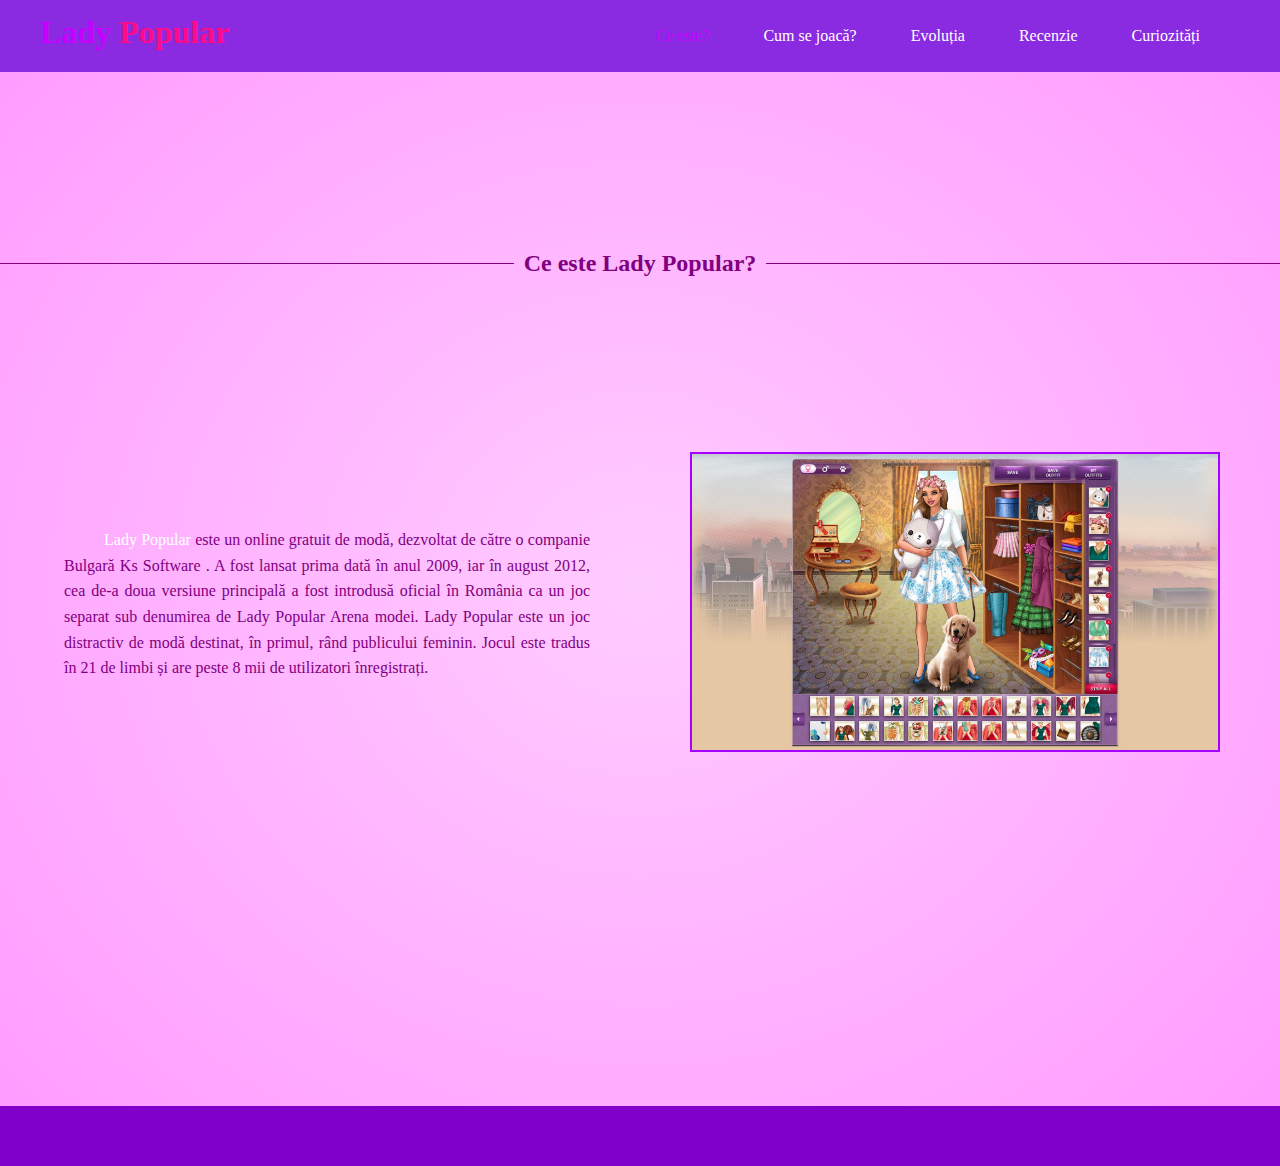
==== index.htm @ adce246d "Rename acasa.htm to index.htm" ====
<!DOCTYPE html>
<html lang="en">
<head>
  <meta charset="UTF-8">
  <meta http-equiv="X-UA-Compatible" content="IE=edge">
  <meta name="viewport" content="width=device-width, initial-scale=1.0">
  <link rel="stylesheet" href="style.css">
  <title>Ce este?</title>
  <link rel="shortcut icon" type="image/png" href="Imagini/icon.png">
</head>
<body>
  <header>
    <a href="acasa.html"><h1>Lady <span>Popular</span></h1></a>
    <nav>
      <ul>
        <li><a href="ceeste.htm"id="aici">Ce este?</a></li> 
        <li><a href="cumsejoaca.htm">Cum se joacă?</a></li>  
        <li><a href="evolutia.htm">Evoluția</a></li>  
        <li><a href="recenzie.htm">Recenzie</a></li>
        <li><a href="curiozitati.htm">Curiozități</a></li>
      </ul>
    </nav>        
  </header>
  <h2>Ce este Lady Popular?</h2>
  <section>
    <p>
     <a href="https://ladypopular.ro">Lady Popular</a> este un online gratuit de modă, dezvoltat de către o companie Bulgară Ks Software . A fost lansat prima dată în anul 2009, iar în august 2012, cea de-a doua versiune principală a fost introdusă oficial în România ca un joc separat sub denumirea de Lady Popular Arena modei. Lady Popular este un joc distractiv de modă destinat, în primul, rând publicului feminin. Jocul este tradus în 21 de limbi și are peste 8 mii de utilizatori înregistrați.
  </p>
  <div><img src="Imagini/ladypopular1.jpg" alt=""></div>
  <p id="box1">
</section>
<footer></footer>
</body>
</html>
---- style.css ----
body {
    margin:0px;
    font-family:Georgia, Cooper Black, Century Schoolbook, Lucida handwriting;
    background-image:radial-gradient(#FFCCFF, #FF99FF);
    color: purple;
  }
  header{
    width: 100%;
    height: auto;
    background-color: #8A2BE2;
    display: grid;
    grid-template-columns: auto auto;
    position:fixed;
    top:0;
  }
  h1{
    margin-top: 14px;
    margin-left:40px; 
    float: left;
  }
  span{
    color:#FF0a89;
  }
  ul{
    width:auto;
    float:right;
    margin:27px 60px 10px 0px;
  }
  li{
    margin-right: 20px;
    margin-left:30px;
    display: inline-block;
  }
  a{
    text-align:center;
    text-decoration: none;
    color: white;
  }
  #aici{
    color:#c800ff;
  }
  #aici:hover{
    color:#c800ff;
    transition: 0.45s;
  }
  a:hover{
    color:#c800ff;
    transition: 0.45s;
  }
  h2 {
    margin-top: 250px;
    margin-bottom:175px;
    display: flex;
    flex-direction: row;
  }
  h2:before, h2:after{
    content: "";
    flex: 1 1;
    border-bottom: 1px solid;
    margin: auto;
  }
  h2:before {
    margin-right: 10px;
  }
  h2:after {
    margin-left: 10px;
  }
  section{
    display: grid;
    grid-template-columns: 1fr 1fr;
    grid-gap:100px;
    margin: 100px 5% 0px 5%;
    box-align: center; 
    row-gap:200px;
  }
  div{
    padding:0px;
    margin:auto;
    text-align: center;
  }
  img{
    width:100%; 
    border: solid #a600ff 2px;
    margin: auto;
  }
  .excep{
    width:100%;
    border:none;
    width:500px;
  } 
  p{
   margin: auto;
   line-height: 1.6; 
   text-indent: 40px;
   text-align: justify;
  }
  footer{
    margin-top:150px;
    width:100%;
    height: 60px;
    background-color:#8000c9;
  }
  #box1{
    grid-column:span 2;
    margin-right:25%;
    margin-left:25%;
  }
  video{
    width:100%;
    border: solid #c300ff 2px;
  }
  #curiozitati{
    row-gap:60px;
  }
  .curiozitate{
    padding:25px;
    border-radius: 40px;
    background-color:#ffffff;
    text-align: center;
    text-indent: 0px;
  }
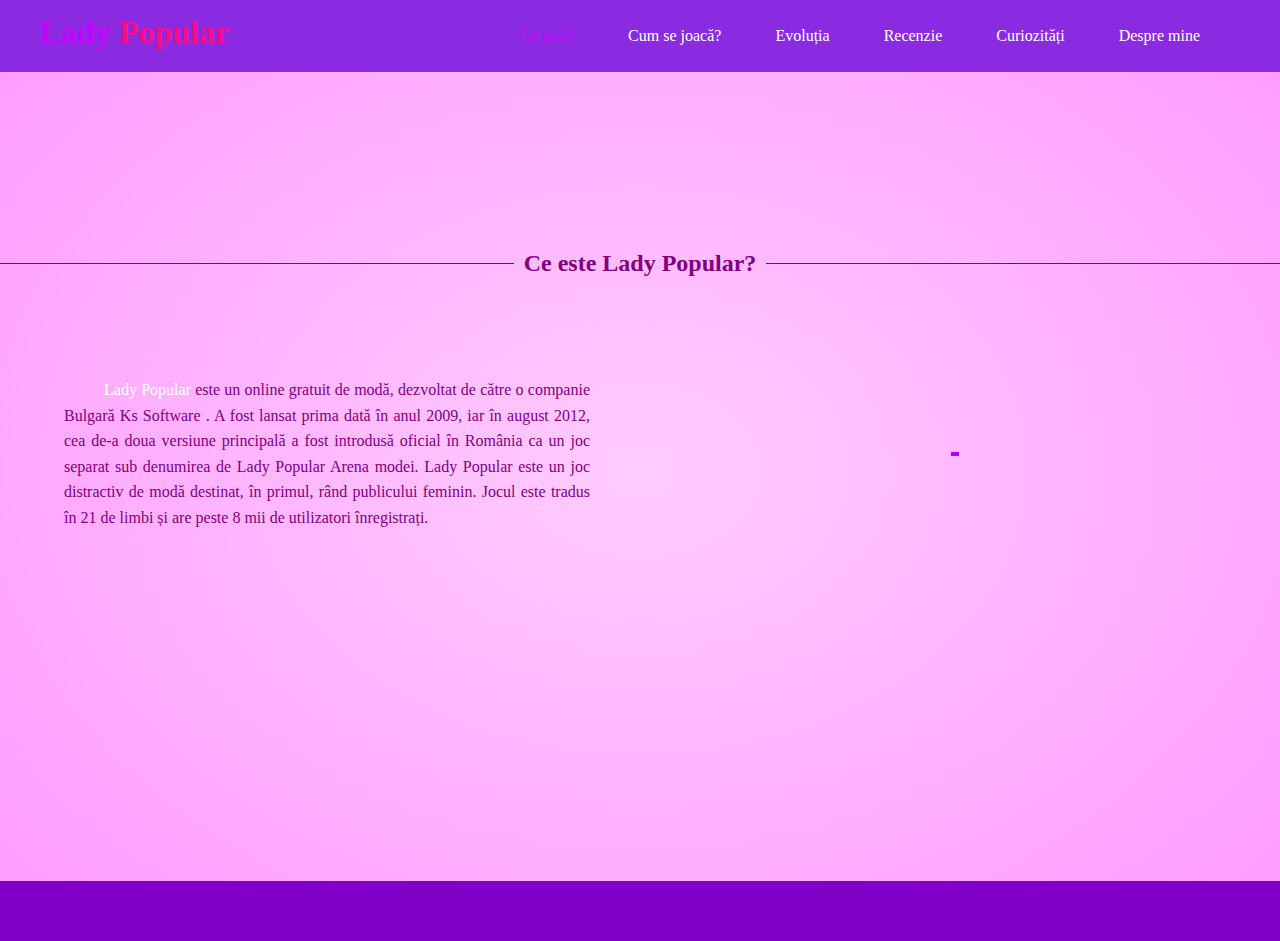
==== commit 025ba374: "Rename acasa.htm to index.htm" ====
--- a/index.htm
+++ b/index.htm
@@ -18,6 +18,7 @@
         <li><a href="evolutia.htm">Evoluția</a></li>  
         <li><a href="recenzie.htm">Recenzie</a></li>
         <li><a href="curiozitati.htm">Curiozități</a></li>
+        <li><a href="CV.htm">Despre mine</a></li>
       </ul>
     </nav>        
   </header>
--- a/style.css
+++ b/style.css
@@ -49,7 +49,7 @@
   }
   h2 {
     margin-top: 250px;
-    margin-bottom:175px;
+    margin-bottom:50px;
     display: flex;
     flex-direction: row;
   }
@@ -81,7 +81,15 @@
   img{
     width:100%; 
     border: solid #a600ff 2px;
-    margin: auto;
+    margin-left: auto;
+    margin-right: auto;
+    display: block;
+  center {
+  display: block;
+  margin-left: auto;
+  margin-right: auto;
+  width: 50%;
+}
   }
   .excep{
     width:100%;
@@ -115,7 +123,7 @@
   .curiozitate{
     padding:25px;
     border-radius: 40px;
-    background-color:#ffffff;
+    background-color:#e37dff;
     text-align: center;
     text-indent: 0px;
   }
